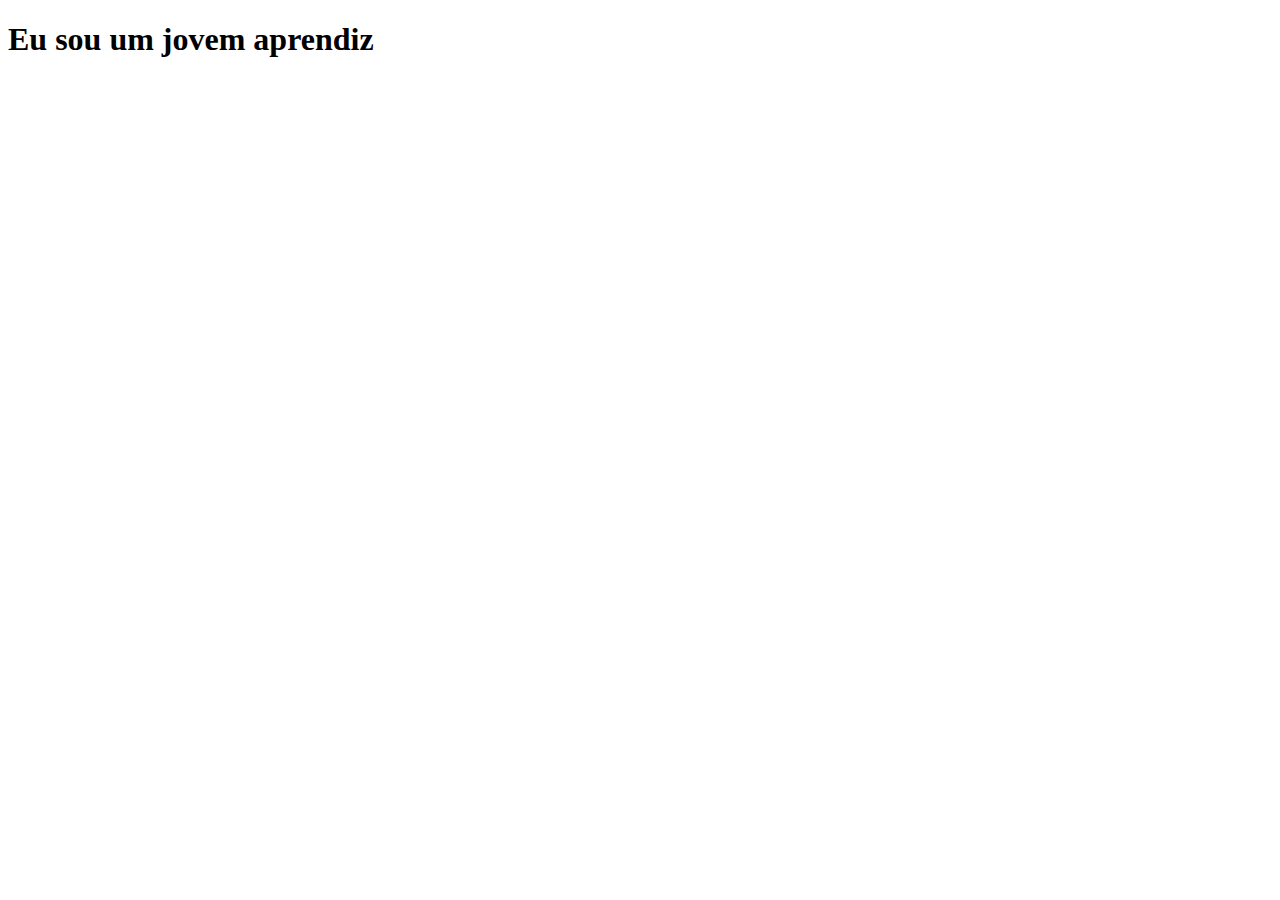
==== index.html @ 31fc0288 "Create index.html" ====
<!DOCTYPE html>
<html lang="pt-br">
<head>
    <meta charset="UTF-8">
    <meta name="viewport" content="width=device-width, initial-scale=1.0">
    <meta http-equiv="X-UA-Compatible" content="ie=edge">
    <title>Meu primeiro site no GitHub Pages</title>
</head>
<body>
    <h1>Eu sou um jovem aprendiz</h1>
</body>
</html>
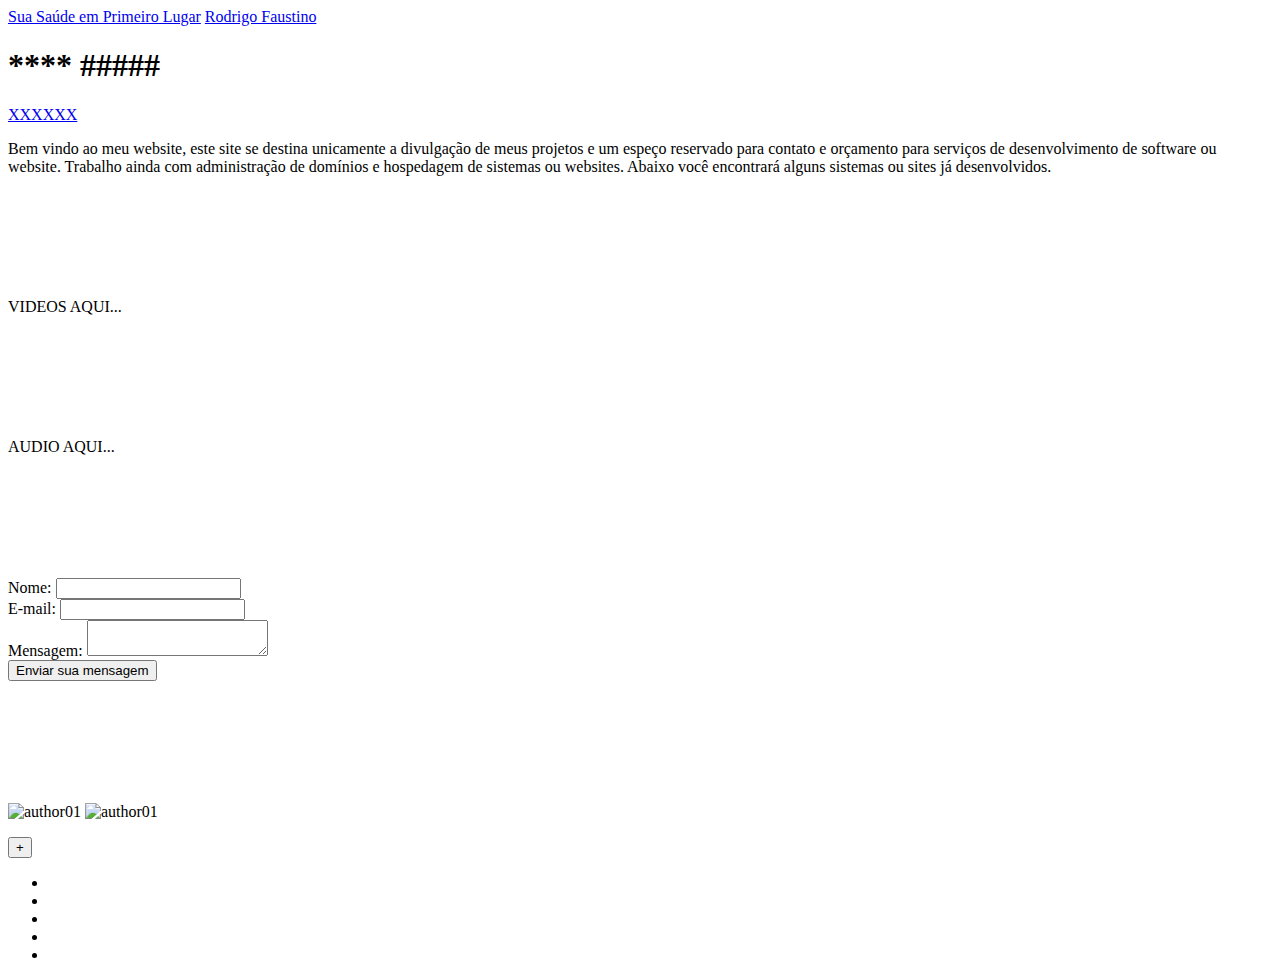
==== commit b889042a: "Update index.html" ====
--- a/index.html
+++ b/index.html
@@ -1,12 +1,91 @@
 <!DOCTYPE html>
-<html lang="pt-br">
-<head>
-    <meta charset="UTF-8">
-    <meta name="viewport" content="width=device-width, initial-scale=1.0">
-    <meta http-equiv="X-UA-Compatible" content="ie=edge">
-    <title>Meu primeiro site no GitHub Pages</title>
-</head>
-<body>
-    <h1>Eu sou um jovem aprendiz</h1>
-</body>
+<html lang="en" class="no-js">
+	<head>
+		<meta charset="UTF-8" />
+		<meta http-equiv="X-UA-Compatible" content="IE=edge,chrome=1"> 
+		<meta name="viewport" content="width=device-width, initial-scale=1.0"> 
+		<title>Rodrigo Faustino</title>
+		<meta name="description" content="Circular Navigation Styles - Building a Circular Navigation with CSS Transforms | Codrops " />
+		<meta name="keywords" content="css transforms, circular navigation, round navigation, circular menu, tutorial" />
+		<meta name="author" content="Sara Soueidan for Codrops" />
+		<link rel="shortcut icon" href="../favicon.ico">
+		<link rel="stylesheet" type="text/css" href="css/normalize.css" />
+		<link rel="stylesheet" type="text/css" href="css/demo.css" />
+		<link rel="stylesheet" type="text/css" href="css/component1.css" />
+		<script src="js/modernizr-2.6.2.min.js"></script>
+
+
+
+	</head>
+	<body>
+		<div class="container">
+			<!-- Top Navigation -->
+			<div class="codrops-top clearfix">
+				<a class="codrops-icon codrops-icon-drop" href="#"><span>Sua Saúde em Primeiro Lugar</span></a>
+				<span class="right"><a class="codrops-icon codrops-icon-drop" href="#"><span>Rodrigo Faustino</span></a></span>
+			</div>
+			<header>
+				<h1>**** <span>#####</span></h1>	
+				<nav class="codrops-demos">
+					<a class="current-demo" href="index.html">XXXXXX</a>
+					
+				</nav>
+			</header>
+			<section>
+			
+				<div id="home" ><p>Bem vindo ao meu website, este site se destina unicamente a divulgação de meus projetos e um espeço reservado para contato e orçamento para serviços de desenvolvimento de software ou website.
+Trabalho ainda com administração de domínios e hospedagem de sistemas ou websites.
+Abaixo você encontrará alguns sistemas ou sites já desenvolvidos.</p></div>
+<br><br><br><br><br>
+				<div id="videos"><p> VIDEOS AQUI...</p></div>
+				<br><br><br><br><br>
+				<div id="audio" ><p> AUDIO AQUI...</p>
+				</div>
+				<br><br><br><br><br>
+				<div id="email" ><p >
+				<form action="/pagina-processa-dados-do-form" method="post">
+				<div>
+					<label for="name">Nome:</label>
+					<input type="text" id="name" />
+				</div>
+				<div>
+					<label for="mail">E-mail:</label>
+					<input type="email" id="mail" />
+				</div>
+				<div>
+					<label for="msg">Mensagem:</label>
+					<textarea id="msg"></textarea>
+				</div>
+				<div class="button">
+					<button type="submit">Enviar sua mensagem</button>
+				</div>
+			    </form>
+</p>
+</div>
+				<br><br><br><br><br>
+				<div id="fotos" "><p><img class="meta__avatar" src="img/1.png" alt="author01" />
+				<img class="meta__avatar" src="img/2.png" alt="author01" /></p>
+			</div>
+			</section>
+			<div class="component">
+				<!-- Start Nav Structure -->
+				<button class="cn-button" id="cn-button">+</button>
+				<div class="cn-wrapper" id="cn-wrapper">
+				    <ul>
+				      <li><a href="#fotos"><span class="icon-picture"></span></a></li>
+				      <li><a href="#audio"><span class="icon-headphones"></span></a></li>
+				      <li><a href="#home"><span class="icon-home"></span></a></li>
+				      <li><a href="#video"><span class="icon-facetime-video"></span></a></li>
+				      <li><a href="#email"><span class="icon-envelope-alt"></span></a></li>
+				     </ul>
+				</div>
+				<div id="cn-overlay" class="cn-overlay"></div>
+				<!-- End Nav Structure -->
+			</div>
+		</div><!-- /container -->
+		<script src="js/polyfills.js"></script>
+		<script src="js/demo1.js"></script>
+		<!-- For the demo ad only -->   
+
+	</body>
 </html>
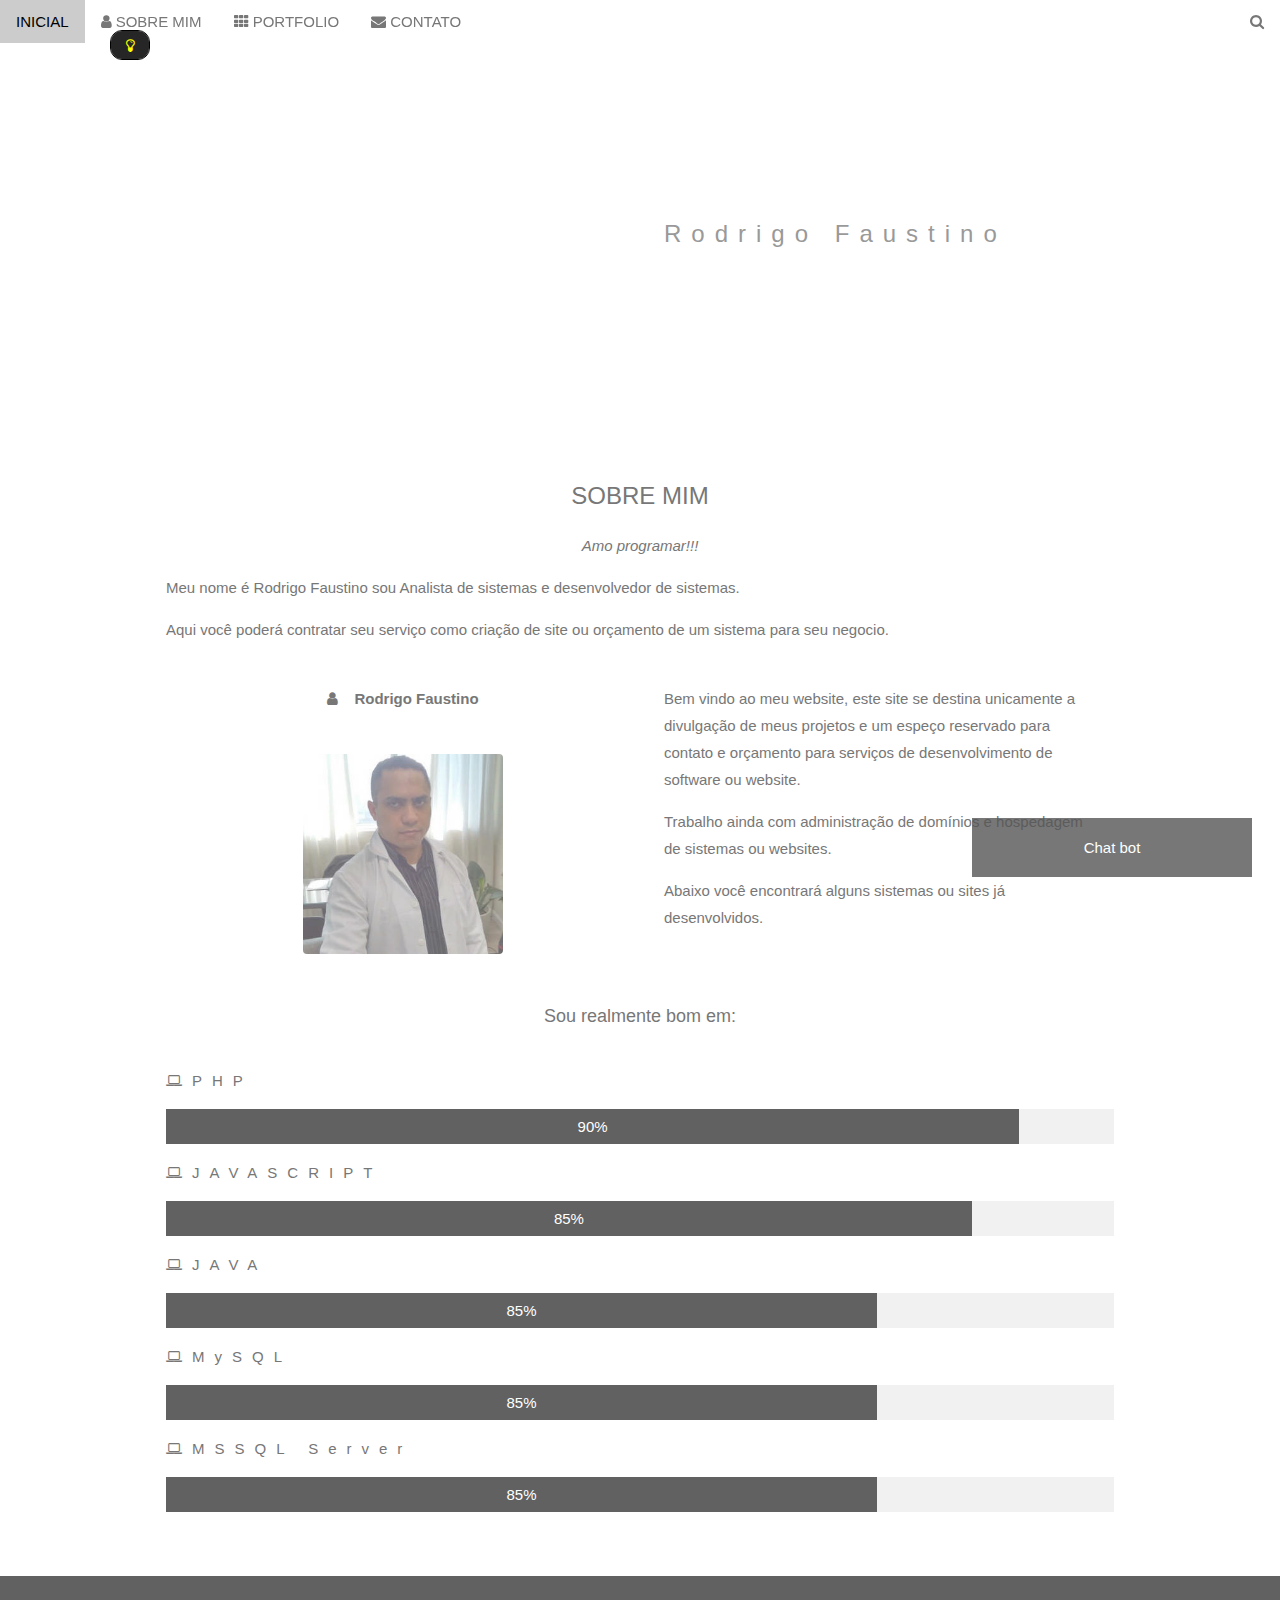
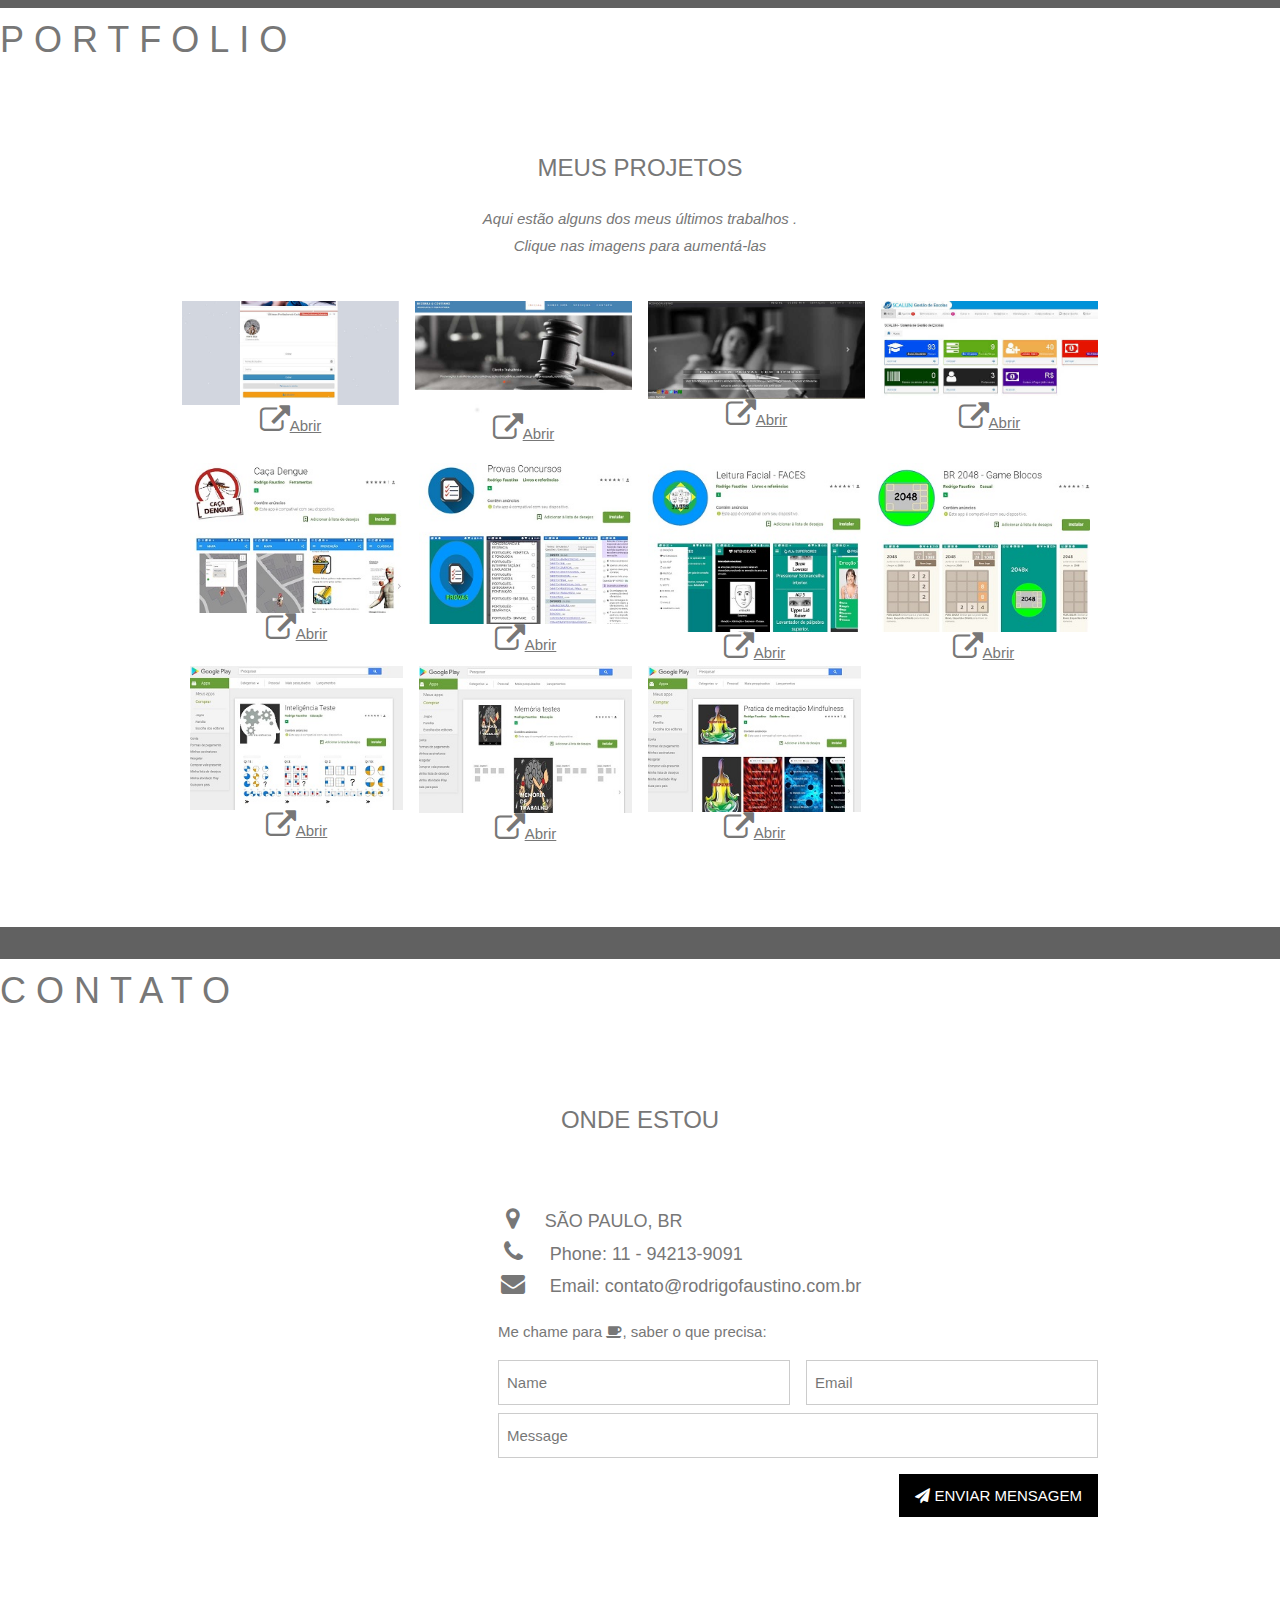
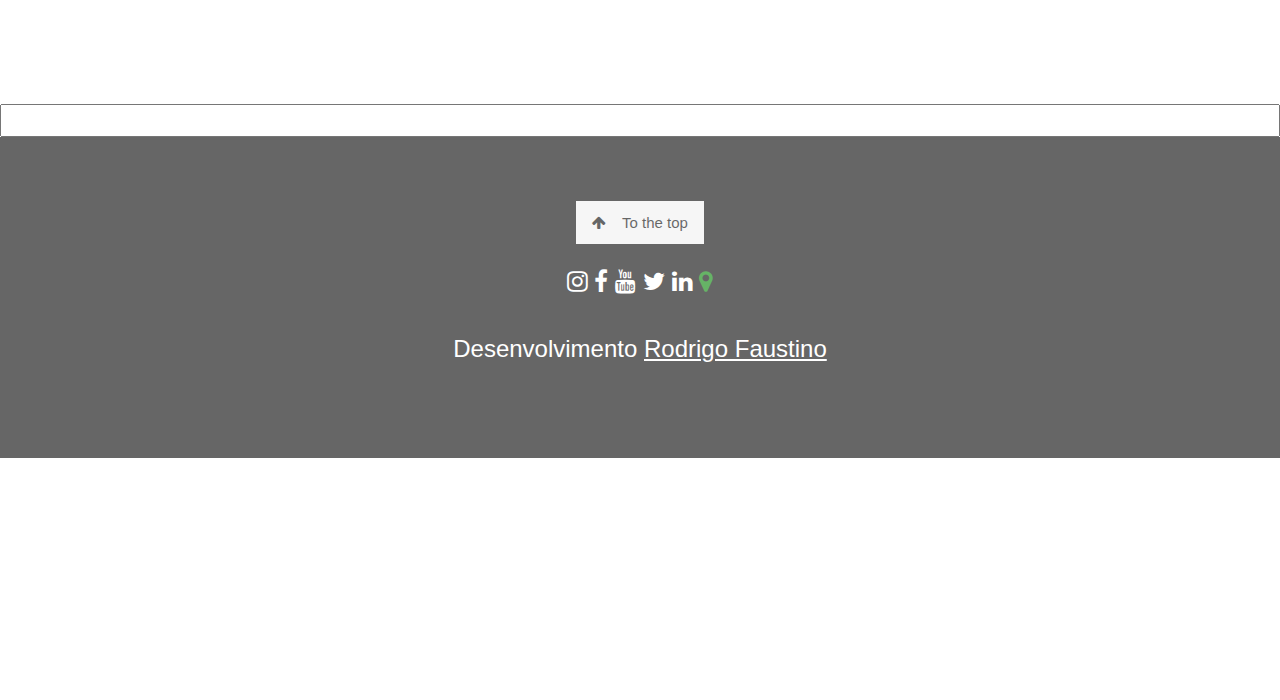
==== commit ef074231: "new" ====
--- a/index.html
+++ b/index.html
@@ -1,91 +1,470 @@
 <!DOCTYPE html>
-<html lang="en" class="no-js">
-	<head>
-		<meta charset="UTF-8" />
-		<meta http-equiv="X-UA-Compatible" content="IE=edge,chrome=1"> 
-		<meta name="viewport" content="width=device-width, initial-scale=1.0"> 
-		<title>Rodrigo Faustino</title>
-		<meta name="description" content="Circular Navigation Styles - Building a Circular Navigation with CSS Transforms | Codrops " />
-		<meta name="keywords" content="css transforms, circular navigation, round navigation, circular menu, tutorial" />
-		<meta name="author" content="Sara Soueidan for Codrops" />
-		<link rel="shortcut icon" href="../favicon.ico">
-		<link rel="stylesheet" type="text/css" href="css/normalize.css" />
-		<link rel="stylesheet" type="text/css" href="css/demo.css" />
-		<link rel="stylesheet" type="text/css" href="css/component1.css" />
-		<script src="js/modernizr-2.6.2.min.js"></script>
-
-
-
-	</head>
-	<body>
-		<div class="container">
-			<!-- Top Navigation -->
-			<div class="codrops-top clearfix">
-				<a class="codrops-icon codrops-icon-drop" href="#"><span>Sua Saúde em Primeiro Lugar</span></a>
-				<span class="right"><a class="codrops-icon codrops-icon-drop" href="#"><span>Rodrigo Faustino</span></a></span>
-			</div>
-			<header>
-				<h1>**** <span>#####</span></h1>	
-				<nav class="codrops-demos">
-					<a class="current-demo" href="index.html">XXXXXX</a>
-					
-				</nav>
-			</header>
-			<section>
+<html>
+<script type="text/javascript">
+var isNS = (navigator.appName == "Netscape") ? 1 : 0; var EnableRightClick = 0; if(isNS) document.captureEvents(Event.MOUSEDOWN||Event.MOUSEUP); function mischandler(){ if(EnableRightClick==1){ return true; } else {return false; } } function mousehandler(e){ if(EnableRightClick==1){ return true; } var myevent = (isNS) ? e : event; var eventbutton = (isNS) ? myevent.which : myevent.button; if((eventbutton==2)||(eventbutton==3)) return false; } function keyhandler(e) { var myevent = (isNS) ? e : window.event; if (myevent.keyCode==96) EnableRightClick = 1; return; } document.oncontextmenu = mischandler; document.onkeypress = keyhandler; document.onmousedown = mousehandler; document.onmouseup = mousehandler;
+</script>
+<title>Softwares e Websites - Rodrigo Faustino</title>
+<meta charset="UTF-8">
+<meta name="viewport" content="width=device-width, initial-scale=1">
+<link rel="stylesheet" href="font/font-awesome/css/font-awesome.min.css">
+ <link rel="stylesheet" href="css/style.css" type="text/css">
+  <link rel="stylesheet" href="css/w3.css" type="text/css">
+<style>
+body,h1,h2,h3,h4,h5,h6 {font-family: "Arial", sans-serif;}
+body, html {
+  height: 100%; 
+  color: #777;
+  line-height: 1.8;
+}
+
+/* Create a Parallax Effect */
+.bgimg-1, .bgimg-2, .bgimg-3 {
+  background-attachment: fixed; 
+  background-position: center;
+  background-repeat: no-repeat;
+  background-size: cover;
+}
+
+
+
+.w3-wide {letter-spacing: 10px;}
+.w3-hover-opacity {cursor: pointer;}
+
+/* Turn off parallax scrolling for tablets and phones */
+@media only screen and (max-device-width: 1600px) {
+  .bgimg-1, .bgimg-2, .bgimg-3 {
+    background-attachment: scroll;
+    min-height: 400px;
+  }
+}
+.open-button {
+  background-color: #555;
+  color: white;
+  padding: 16px 20px;
+  border: none;
+  cursor: pointer;
+  opacity: 0.8;
+  position: fixed;
+  bottom: 23px;
+  right: 28px;
+  width: 280px;
+}
+
+/* The popup chat - hidden by default */
+.chat-popup {
+  display: none;
+  position: fixed;
+  bottom: 0;
+  right: 15px;
+  border: 3px solid #f1f1f1;
+  z-index: 9;
+}
+
+/* Add styles to the form container */
+.form-container {
+  max-width: 300px;
+  padding: 10px;
+  background-color: white;
+}
+
+/* Full-width textarea */
+.form-container textarea {
+  width: 100%;
+  padding: 15px;
+  margin: 5px 0 22px 0;
+  border: none;
+  background: #f1f1f1;
+  resize: none;
+  min-height: 200px;
+}
+
+/* When the textarea gets focus, do something */
+.form-container textarea:focus {
+  background-color: #ddd;
+  outline: none;
+}
+
+/* Set a style for the submit/send button */
+.form-container .btn {
+  background-color: #4CAF50;
+  color: white;
+  padding: 16px 20px;
+  border: none;
+  cursor: pointer;
+  width: 100%;
+  margin-bottom:10px;
+  opacity: 0.8;
+}
+
+/* Add a red background color to the cancel button */
+.form-container .cancel {
+  background-color: red;
+}
+
+/* Add some hover effects to buttons */
+.form-container .btn:hover, .open-button:hover {
+  opacity: 1;
+}
+</style>
+<body>
+
+<!-- Navbar (sit on top) -->
+<div class="w3-top">
+  <div class="w3-bar" id="myNavbar">
+    <a class="w3-bar-item w3-button w3-hover-black w3-hide-medium w3-hide-large w3-right" href="javascript:void(0);" onclick="toggleFunction()" title="Toggle Navigation Menu">
+      <i class="fa fa-bars"></i>
+    </a>
+    <a href="#home" class="w3-bar-item w3-button">INICIAL</a>
+    <a href="#about" class="w3-bar-item w3-button w3-hide-small"><i class="fa fa-user"></i> SOBRE MIM</a>
+    <a href="#portfolio" class="w3-bar-item w3-button w3-hide-small"><i class="fa fa-th"></i> PORTFOLIO</a>
+    <a href="#contact" class="w3-bar-item w3-button w3-hide-small"><i class="fa fa-envelope"></i> CONTATO</a>
+    <a href="#" class="w3-bar-item w3-button w3-hide-small w3-right w3-hover-red">
+      <i class="fa fa-search"></i>
+    </a>
+  </div>
+
+  <!-- Navbar on small screens -->
+  <div id="navDemo" class="w3-bar-block w3-white w3-hide w3-hide-large w3-hide-medium">
+    <a href="#about" class="w3-bar-item w3-button" onclick="toggleFunction()">SOBRE MIM</a>
+    <a href="#portfolio" class="w3-bar-item w3-button" onclick="toggleFunction()">PORTFOLIO</a>
+    <a href="#contact" class="w3-bar-item w3-button" onclick="toggleFunction()">CONTATO</a>
+    <a href="#" class="w3-bar-item w3-button"></a>
+  </div>
+</div>
+<section>
+<!-- First Parallax Image with Logo Text -->
+<div class="bgimg-1 w3-display-container w3-opacity-min" id="home">
+  <div class="w3-display-middle" style="white-space:nowrap;">
+    <span class="w3-top w3-padding-large  w3-xlarge w3-wide w3-animate-opacity"> <span class="w3-hide-small">Rodrigo</span> Faustino</span>
+  </div>
+</div>
+
+<!-- Container (About Section) -->
+<div class="w3-content w3-container w3-padding-64" id="about">
+  <h3 class="w3-center">SOBRE MIM</h3>
+  <p class="w3-center"><em>Amo programar!!!</em></p>
+  <p>Meu nome é Rodrigo Faustino sou Analista de sistemas e desenvolvedor de sistemas.</p>
+  <p>Aqui você poderá contratar seu serviço como criação de site ou orçamento de um sistema para seu negocio.</p>
+  <div class="w3-row">
+    <div class="w3-col m6 w3-center w3-padding-large">
+      <p><b><i class="fa fa-user w3-margin-right"></i>Rodrigo Faustino</b></p><br>
+      <img src="img/rodrigo-faustino.jpg" class="w3-round w3-image w3-opacity w3-hover-opacity-off" alt="Photo of Me" width="200" height="133">
+    </div>
+
+    <!-- Hide this text on small devices -->
+    <div class="w3-col m6 w3-hide-small w3-padding-large">
+      <p>Bem vindo ao meu website, este site se destina unicamente a divulgação de meus projetos e um espeço reservado para contato e orçamento para serviços de desenvolvimento de software ou website.</p>
+	  <p> Trabalho ainda com administração de domínios e hospedagem de sistemas ou websites. </p>
+	  <p> Abaixo você encontrará alguns sistemas ou sites já desenvolvidos. </p>
+    </div>
+  </div>
+  <p class="w3-large w3-center w3-padding-16">Sou realmente bom em:</p>
+  <p class="w3-wide"><i class="fa fa-laptop"></i>PHP</p>
+  <div class="w3-light-grey">
+  <div class="w3-container w3-padding-small w3-dark-grey w3-center" style="width:90%">90%</div>
+  </div>
+  <p class="w3-wide"><i class="fa fa-laptop"></i>JAVASCRIPT</p>
+  <div class="w3-light-grey">
+    <div class="w3-container w3-padding-small w3-dark-grey w3-center" style="width:85%">85%</div>
+  </div>
+   <p class="w3-wide"><i class="fa fa-laptop"></i>JAVA</p>
+  <div class="w3-light-grey">
+    <div class="w3-container w3-padding-small w3-dark-grey w3-center" style="width:75%">85%</div>
+  </div>
+  
+  <p class="w3-wide"><i class="fa fa-laptop"></i>MySQL</p>
+  <div class="w3-light-grey">
+    <div class="w3-container w3-padding-small w3-dark-grey w3-center" style="width:75%">85%</div>
+  </div>
+  <p class="w3-wide"><i class="fa fa-laptop"></i>MSSQL Server</p>
+  <div class="w3-light-grey">
+    <div class="w3-container w3-padding-small w3-dark-grey w3-center" style="width:75%">85%</div>
+  </div>
+ 
+</div>
+
+<div class="w3-row w3-center w3-dark-grey w3-padding-16">
+  
+</div>
+
+<!-- Second Parallax Image with Portfolio Text -->
+
+ 
+    <span class="w3-xxlarge  w3-wide">PORTFOLIO</span>
+ 
+
+
+<!-- Container (Portfolio Section) -->
+<div class="w3-content w3-container w3-padding-64" id="portfolio">
+  <h3 class="w3-center">MEUS PROJETOS</h3>
+  <p class="w3-center"><em>Aqui estão alguns dos meus últimos trabalhos .<BR>
+Clique nas imagens para aumentá-las</em></p><br>
+
+  <!-- Responsive Grid. Four columns on tablets, laptops and desktops. Will stack on mobile devices/small screens (100% width) -->
+  <div class="w3-row-padding w3-center">
+    <div class="w3-col m3">
+     <img src="img/1.jpg" style="width:100%" onclick="onClick(this)" class="w3-hover-opacity" alt="Rede social de terapeutas"> 
+      <a href="http://apps.rodrigofaustino.com.br/terapeuta" target="_blank" ><i class="fa fa-external-link fa-2x"></i>Abrir</a> 
+    </div>
+
+    <div class="w3-col m3">
+      <img src="img/2.jpg" style="width:100%" onclick="onClick(this)" class="w3-hover-opacity" alt="Site para Advogados">
+      <a href="http://bezerraecoutinho.com.br/" target="_blank" ><i class="fa fa-external-link fa-2x"></i>Abrir</a> 
+    </div>
+
+    <div class="w3-col m3">
+      <img src="img/3.jpg" style="width:100%" onclick="onClick(this)" class="w3-hover-opacity" alt="Site pessoal Hipnose">
+      <a href="http://rodrigofaustino.com.br" target="_blank" ><i class="fa fa-external-link fa-2x"></i>Abrir</a> 
+    </div>
+
+    <div class="w3-col m3">
+      <img src="img/4.jpg" style="width:100%" onclick="onClick(this)" class="w3-hover-opacity" alt="Sistema gerencia escola">
+      <a href="http://apps.rodrigofaustino.com.br/escola/v15/login.php" target="_blank" ><i class="fa fa-external-link fa-2x"></i>Abrir</a> 
+    </div>
+  </div>
+
+  <div class="w3-row-padding w3-center w3-section">
+     <div class="w3-row-padding w3-center">
+    <div class="w3-col m3">
+     <img src="img/p1.jpg" style="width:100%" onclick="onClick(this)" class="w3-hover-opacity" alt="Caça Dengue"> 
+      <a href="https://play.google.com/store/apps/details?id=com.rodrigofaustino.dengue" target="_blank" ><i class="fa fa-external-link fa-2x"></i>Abrir</a> 
+    </div>
+
+    <div class="w3-col m3">
+      <img src="img/p2.jpg" style="width:100%" onclick="onClick(this)" class="w3-hover-opacity" alt="Aplicativo simulador de provas de concursos públicos">
+      <a href="https://play.google.com/store/apps/details?id=com.appybuilder.ev_rodrigo_eterno.concursosx" target="_blank" ><i class="fa fa-external-link fa-2x"></i>Abrir</a> 
+    </div>
+
+    <div class="w3-col m3">
+      <img src="img/p3.jpg" style="width:100%" onclick="onClick(this)" class="w3-hover-opacity" alt="Aplicativo leitura facial das emoções">
+      <a href="https://play.google.com/store/apps/details?id=com.rodrigofaustino.faces" target="_blank" ><i class="fa fa-external-link fa-2x"></i>Abrir</a> 
+    </div>
+
+    <div class="w3-col m3">
+      <img src="img/p4.jpg" style="width:100%" onclick="onClick(this)" class="w3-hover-opacity" alt="Game 2048 Blocos">
+      <a href="https://play.google.com/store/apps/details?id=com.rodrigofaustino.br2048x" target="_blank" ><i class="fa fa-external-link fa-2x"></i>Abrir</a> 
+    </div>
+    
+    <div class="w3-col m3">
+      <img src="img/p5.jpg" style="width:100%" onclick="onClick(this)" class="w3-hover-opacity" alt="Aplicativo Teste de inteligencia">
+      <a href="https://play.google.com/store/apps/details?id=com.appybuilder.ev_rodrigo_eterno.inteligencia" target="_blank" ><i class="fa fa-external-link fa-2x"></i>Abrir</a> 
+    </div>
+
+    <div class="w3-col m3">
+      <img src="img/p6.jpg" style="width:100%" onclick="onClick(this)" class="w3-hover-opacity" alt="Aplicativo Teste de memoria">
+      <a href="https://play.google.com/store/apps/details?id=com.appybuilder.ev_rodrigo_eterno.memoriax" target="_blank" ><i class="fa fa-external-link fa-2x"></i>Abrir</a> 
+    </div>
+
+    <div class="w3-col m3">
+      <img src="img/p7.jpg" style="width:100%" onclick="onClick(this)" class="w3-hover-opacity" alt="Pratica de mindfulness">
+      <a href="https://play.google.com/store/apps/details?id=com.appybuilder.ev_rodrigo_eterno.mindfulness" target="_blank" ><i class="fa fa-external-link fa-2x"></i>Abrir</a> 
+    </div>
+  </div>
+    
+  </div>
+</div>
+
+<!-- Modal for full size images on click-->
+<div id="modal01" class="w3-modal w3-black" onclick="this.style.display='none'">
+  <span class="w3-button w3-large w3-black w3-display-topright" title="Close Modal Image"><i class="fa fa-remove"></i></span>
+  <div class="w3-modal-content w3-animate-zoom w3-center w3-transparent w3-padding-64">
+    <img id="img01" class="w3-image">
+    <p id="caption" class="w3-opacity w3-large"></p>
+  </div>
+</div>
+
+
+<div class="w3-row w3-center w3-dark-grey w3-padding-16">
+  
+</div>
+  
+     <span class="w3-xxlarge  w3-wide">CONTATO</span>
+ 
+
+
+<!-- Container (Contact Section) -->
+<div class="w3-content w3-container w3-padding-64" id="contact">
+  <h3 class="w3-center">ONDE ESTOU</h3>
+  <p class="w3-center"><em></em></p>
+
+  <div class="w3-row w3-padding-32 w3-section">
+    <div class="w3-col m4 w3-container">
+      
+    </div>
+    <div class="w3-col m8 w3-panel">
+      <div class="w3-large w3-margin-bottom">
+        <i class="fa fa-map-marker fa-fw w3-hover-text-black w3-xlarge w3-margin-right"></i>SÃO PAULO, BR<br>
+        <i class="fa fa-phone fa-fw w3-hover-text-black w3-xlarge w3-margin-right"></i> Phone: 11 - 94213-9091<br>
+        <i class="fa fa-envelope fa-fw w3-hover-text-black w3-xlarge w3-margin-right"></i> Email: contato@rodrigofaustino.com.br<br>
+      </div>
+      <p>Me chame para <i class="fa fa-coffee"></i>, saber o que precisa:</p>
+      <form action="envia.php" method="post">
+        <div class="w3-row-padding" style="margin:0 -16px 8px -16px">
+          <div class="w3-half">
+            <input class="w3-input w3-border" type="text" placeholder="Name" required id="nomeremetente" name="nomeremetente">
+          </div>
+          <div class="w3-half">
+            <input class="w3-input w3-border" type="text" placeholder="Email" required id="emailremetente" name="emailremetente">
+          </div>
+        </div>
+        <input class="w3-input w3-border" type="text" placeholder="Message" required id="mensagem" name="mensagem">
+        <button class="w3-button w3-black w3-right w3-section" type="submit">
+          <i class="fa fa-paper-plane"></i> ENVIAR MENSAGEM
+        </button>
+      </form>
+    </div>
+  </div>
+</div>
+<button class="open-button" onclick="openForm()">Chat bot</button>
+
+<div class="chat-popup" id="myForm">
+  <form action="" class="form-container">
+    <h1>Chat-bot</h1>
+
+    <label for="msg" id="xx"><b>Mensagem</b></label>
+    <input type="text" placeholder="Escreva.." name="msg" id="msg" required  />
+
+    <button type="submit" class="btn" onclick="talk();">Enviar</button>
+    <button type="button" class="btn cancel" onclick="closeForm()">Fechar</button>
+  </form>
+</div>
+<script src="css/jquery.min.js"></script>
+<body>
+<br> 
+
+ <p id="chatLog"></p>
+<input id="userBox" type="text" style='width:100%; border:6' onkeydown="if (event.keyCode == 13) {talk()}">
+	   
+	</body>
+		<script>
+		
+			know = {
+			       "olá" : "olá tudo bem ",
+				"como você está?" : " bem e você?",
+				"estou triste" : "ruim, mas a tristeza vai passar",
+				"não estou muito bem" : "por algum motivo em especial?",
+				"não estou muito bem" : "por algum motivo em especial?",
+				"sim" : "sim, o quê?",
+				"estou feliz" : " que bom fico feliz por você",
+				"eu não me sinto bem" : "o que sente? é dor?",
+				"estou com dor" : "onde é sua dor?",
+				"no coração" : "você pode dizer de 0 a 10 quanto é esta dor?",
+				"me sinto feliz" : "qual o motivo?",
+				"qual o seu nome" : "tenho muitos nome",
+				"fale um deles" : " um deles o quê",
+				"um de seus nomes" : "me chame como quiser",
+				"como você foi feito" : "bem simples, poucas linhas",
+				"fale um nome" : "Javis zero1",
+				"o que é você?" : "sou o seu ajudador",
+				"seu nome?" : "meu nome é zero1",
+				"qual é o seu sexo" : "eu não tenho, sou um programa",
+				"quem te criou" : "a mente humana",
+				"você sabe todas as respostas" : "só o que preciso saber",
+				"bom dia" : "bom dia, tudo bem?",
+				"boa tarde" : "boa tarde, tudo bem?",
+				"boa noite" : "boa noite, tudo bem?",
+				"qual o valor de um sistema" : "depende do que você precisa",
+				"qual o valor de um site" : "depende do que você precisa",
+				"qual o preço de um sistema" : "depende do que você precisa",
+				"qual o preço de um site" : "depende do que você precisa",
+				"qual o valor de um sistema?" : "depende do que você precisa",
+				"qual o valor de um site?" : "depende do que você precisa",
+				"qual o preço de um sistema?" : "depende do que você precisa",
+				"qual o preço de um site?" : "depende do que você precisa",
+				"preciso de um site" : "use o formulário da página que o mais breve possivel entraremos em contato",
+				"preciso de um sistema" : "use o formulário da página, que entraremos em contato",
+				
+				"boa tarde" : "boa tarde, tudo bem?",
+				"boa noite" : "boa noite, tudo bem?",
+				"ok" : ":)"
+			};
+			function talk() {
+			var user = document.getElementById("msg").value;
+			 
+
+  	
+				document.getElementById("msg").value = "";
+				document.getElementById("xx").innerHTML += "<p style='color:green;'>Eu: "+user+"</p>";
+				if (user in know) {
+					document.getElementById("xx").innerHTML +="<p style='color:red;'>zero1:<b><img src='phpimages/javis.gif' alt='Avatar' style='width:10%;'> "+ know[user]+"</b></p>";
+				} else {
+					document.getElementById("xx").innerHTML += "<p style='background-color:Tomato;'>zero1:<b> acho que não entendi, melhore a pergunta, caso eu não saiba hoje daqui uma semana terei a resposta</b></p>";
+				}
+			} 
 			
-				<div id="home" ><p>Bem vindo ao meu website, este site se destina unicamente a divulgação de meus projetos e um espeço reservado para contato e orçamento para serviços de desenvolvimento de software ou website.
-Trabalho ainda com administração de domínios e hospedagem de sistemas ou websites.
-Abaixo você encontrará alguns sistemas ou sites já desenvolvidos.</p></div>
-<br><br><br><br><br>
-				<div id="videos"><p> VIDEOS AQUI...</p></div>
-				<br><br><br><br><br>
-				<div id="audio" ><p> AUDIO AQUI...</p>
-				</div>
-				<br><br><br><br><br>
-				<div id="email" ><p >
-				<form action="/pagina-processa-dados-do-form" method="post">
-				<div>
-					<label for="name">Nome:</label>
-					<input type="text" id="name" />
-				</div>
-				<div>
-					<label for="mail">E-mail:</label>
-					<input type="email" id="mail" />
-				</div>
-				<div>
-					<label for="msg">Mensagem:</label>
-					<textarea id="msg"></textarea>
-				</div>
-				<div class="button">
-					<button type="submit">Enviar sua mensagem</button>
-				</div>
-			    </form>
-</p>
-</div>
-				<br><br><br><br><br>
-				<div id="fotos" "><p><img class="meta__avatar" src="img/1.png" alt="author01" />
-				<img class="meta__avatar" src="img/2.png" alt="author01" /></p>
-			</div>
-			</section>
-			<div class="component">
-				<!-- Start Nav Structure -->
-				<button class="cn-button" id="cn-button">+</button>
-				<div class="cn-wrapper" id="cn-wrapper">
-				    <ul>
-				      <li><a href="#fotos"><span class="icon-picture"></span></a></li>
-				      <li><a href="#audio"><span class="icon-headphones"></span></a></li>
-				      <li><a href="#home"><span class="icon-home"></span></a></li>
-				      <li><a href="#video"><span class="icon-facetime-video"></span></a></li>
-				      <li><a href="#email"><span class="icon-envelope-alt"></span></a></li>
-				     </ul>
-				</div>
-				<div id="cn-overlay" class="cn-overlay"></div>
-				<!-- End Nav Structure -->
-			</div>
-		</div><!-- /container -->
-		<script src="js/polyfills.js"></script>
-		<script src="js/demo1.js"></script>
-		<!-- For the demo ad only -->   
-
-	</body>
+		</script>
+<script>
+function openForm() {
+  document.getElementById("myForm").style.display = "block";
+}
+
+function closeForm() {
+  document.getElementById("myForm").style.display = "none";
+}
+</script>
+<!-- Footer -->
+<footer class="w3-center w3-black w3-padding-64 w3-opacity w3-hover-opacity-off">
+  <a href="#home" class="w3-button w3-light-grey"><i class="fa fa-arrow-up w3-margin-right"></i>To the top</a>
+  <div class="w3-xlarge w3-section">
+   
+	<div class="icon-bar">
+ <a href="https://www.instagram.com/rodrigo_hipnologo/" target="_blank" class="instagram"><i class="fa fa-instagram"></i></a> 
+ <a href="https://www.facebook.com/rodrigo.hipnologo" target="_blank" class="facebook"><i class="fa fa-facebook"></i></a> 
+<a href="https://youtube.com/menteaberta" target="_blank" class="youtube"><i class="fa fa-youtube"></i></a> 
+  <a href="https://twitter.com/RodrigoFautino" target="_blank" class="twitter"><i class="fa fa-twitter"></i></a> 
+  <a href="https://www.linkedin.com/in/rodrigo-faustino-655934163/" target="_blank" class="linkedin"><i class="fa fa-linkedin"></i></a>
+   <a href="https://www.google.com/maps/place/Hipnose+cl%C3%ADnica+-+Rodrigo+Faustino/@-23.581608,-46.6399507,17z/data=!3m1!4b1!4m5!3m4!1s0x0:0x58ce588d960cb029!8m2!3d-23.581608!4d-46.637762" target="_blank" class="map"><i class="fa fa-map-marker" style="font-size:24px;color:green"></i></a>  
+  
+  </div>
+  <p>Desenvolvimento <a href="https://apps.rodrigofaustino.com.br" title="rodrigo faustino" target="_blank" class="w3-hover-text-green">Rodrigo Faustino</a></p>
+</footer>
+ </section>
+ <ul>
+   <li>
+   
+     <span><i class="fa fa-lightbulb-o" aria-hidden="true"></i></span>
+    <span><i class="fa fa-lightbulb-o" aria-hidden="true"></i></span>
+   </li>
+  </ul>
+ <script src="css/jquery-3.3.1.js"></script>
+ <script type="text/javascript">
+  $(document).ready(function(){
+   $('ul').click(function(){
+    $('ul').toggleClass('active')
+    $('section').toggleClass('dark')
+   })
+  })
+ </script>
+<script>
+// Modal Image Gallery
+function onClick(element) {
+  document.getElementById("img01").src = element.src;
+  document.getElementById("modal01").style.display = "block";
+  var captionText = document.getElementById("caption");
+  captionText.innerHTML = element.alt;
+}
+
+// Change style of navbar on scroll
+window.onscroll = function() {myFunction()};
+function myFunction() {
+    var navbar = document.getElementById("myNavbar");
+    if (document.body.scrollTop > 100 || document.documentElement.scrollTop > 100) {
+        navbar.className = "w3-bar" + " w3-card" + " w3-animate-top" + " w3-white";
+    } else {
+        navbar.className = navbar.className.replace(" w3-card w3-animate-top w3-white", "");
+    }
+}
+
+// Used to toggle the menu on small screens when clicking on the menu button
+function toggleFunction() {
+    var x = document.getElementById("navDemo");
+    if (x.className.indexOf("w3-show") == -1) {
+        x.className += " w3-show";
+    } else {
+        x.className = x.className.replace(" w3-show", "");
+    }
+}
+</script>
+
+</body>
 </html>
--- a/css/style.css
+++ b/css/style.css
@@ -0,0 +1,68 @@
+body{
+ margin:0;
+ padding:0;
+ font-family:sans-serif;
+}
+
+section{
+ 
+ top:0;
+ left:0;
+ width:100%;
+ height:260em;
+ box-sizing:border-box; 
+ 
+ transition:0.5s;
+}
+
+section.dark{
+ background:#262626;
+ color:#fff;
+}
+
+
+ul{
+ position:fixed;
+ top:30px;
+ left:110px;
+ margin:0;
+ padding:0;
+ width:40px;
+ height:30px;
+ z-index:1;
+ border:1px solid #000;
+ border-radius:12px;
+ cursor:pointer;
+ overflow:hidden;
+}
+
+ul.active{
+ border-color:#fff;
+}
+
+ul li{
+ list-style:none;
+ width:100%;
+ height:60px;
+ text-align:center;
+ text-transform:uppercase;
+ transition:0.5s;
+}
+
+ul.active li{
+ transform:translateY(-30px);
+}
+
+ul li span{
+ display:block;
+ width:100%;
+ height:30px;
+ line-height:30px;
+ color:#262626;
+ background:#fff;
+}
+
+ul li span:nth-child(1){
+ background:#262626;
+ color:yellow;
+}﻿